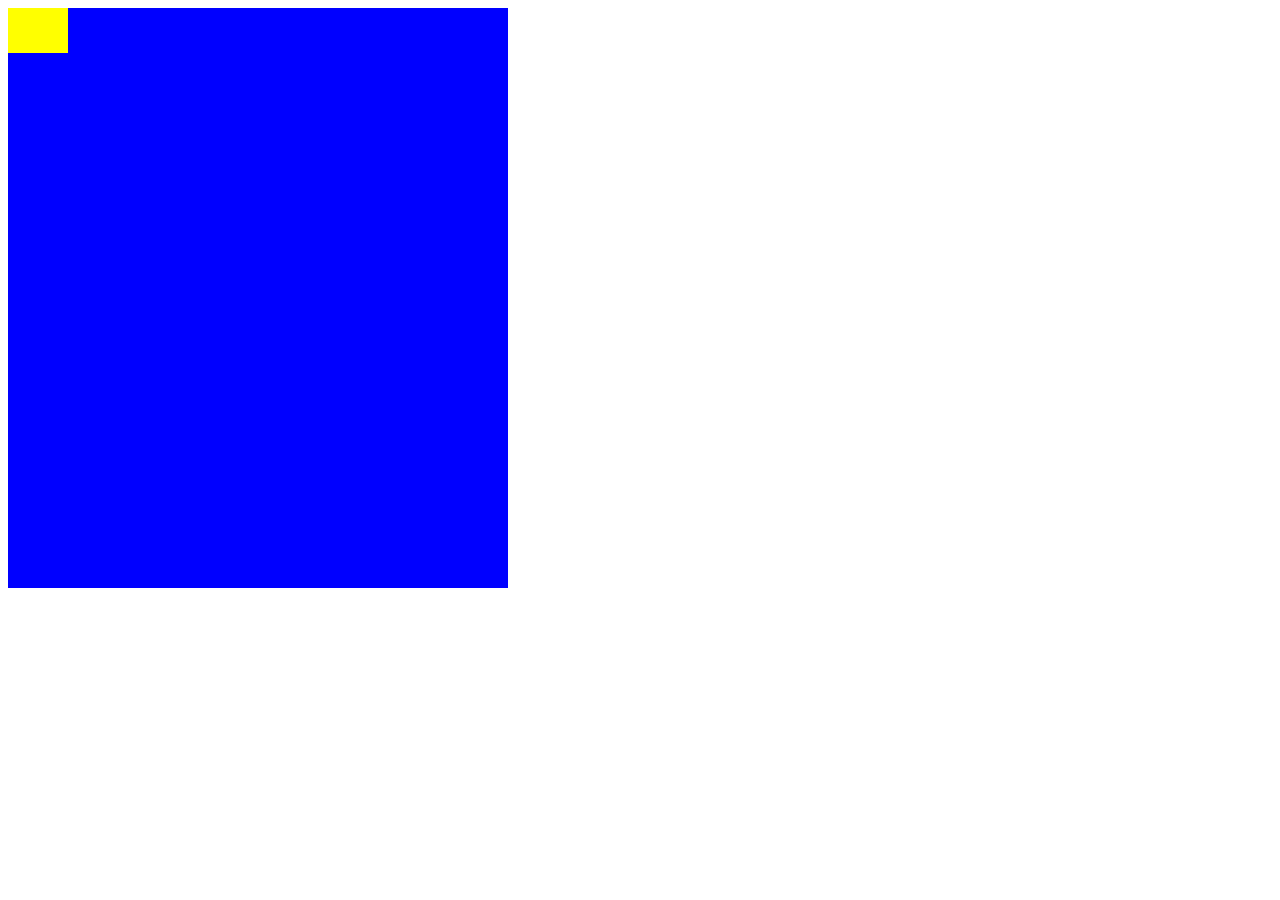
==== public/flappy/index.html @ 7cccd6c9 "updated cypress, started flappy" ====
<!DOCTYPE html>
<html lang="en">
<head>
    <meta charset="UTF-8">
    <meta http-equiv="X-UA-Compatible" content="IE=edge">
    <meta name="viewport" content="width=device-width, initial-scale=1.0">
    <title>Katherine Vo's Flappy Bird</title>
    <link rel="stylesheet" href="style.css">
    <script src="script.js" charset="utf-8"></script>
</head>
<body>
    <div class="game-container">
        <div class="sky">
            <div class="bird"></div>
        </div>

        <div class="ground">

        </div>
    </div>
    
</body>
</html>
---- public/flappy/style.css ----
.game-container {
    width: 500px;
    height: 730px;
    position: absolute;
}

.sky {
    background-color: blue;
    width: 500px;
    height: 580px;
    position: absolute;
}

.ground {
    background-color: brown;
    width: 500;
    height: 150px;
    position: absolute;
    top: 580px;
}

.bird {
    background-color: yellow;
    position: absolute;
    height: 45px;
    width: 60px;
}
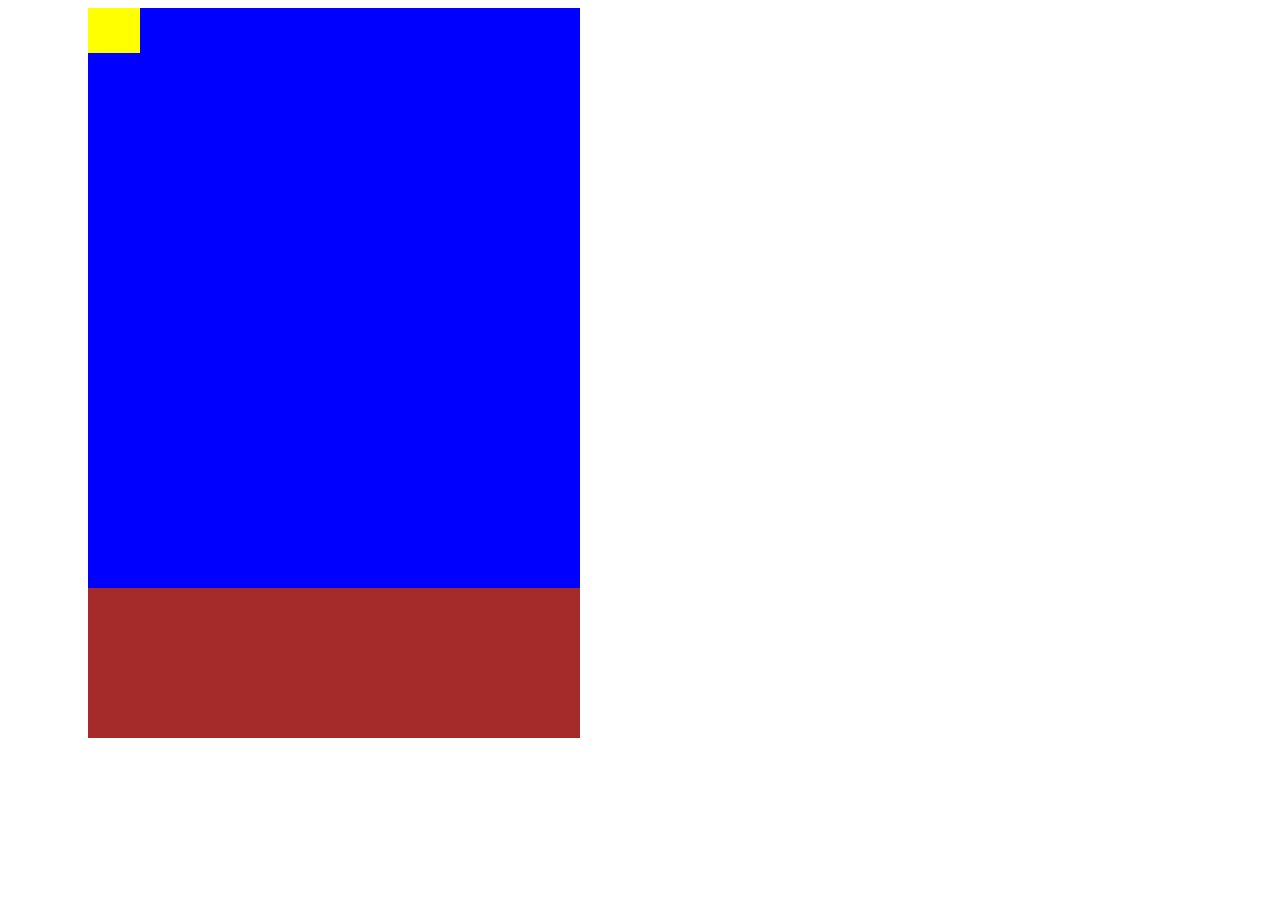
==== commit 6d27cef1: "completed following along flappy bird" ====
--- a/public/flappy/index.html
+++ b/public/flappy/index.html
@@ -8,16 +8,18 @@
     <link rel="stylesheet" href="style.css">
     <script src="script.js" charset="utf-8"></script>
 </head>
-<body>
-    <div class="game-container">
-        <div class="sky">
-            <div class="bird"></div>
+    <body>
+
+        <div class="border-left"></div>
+        <div class="game-container">
+            <div class="border-top"></div>
+            <div class="sky">
+                <div class="bird"></div>
+            </div>
+
+            <div class="ground"></div>
         </div>
-
-        <div class="ground">
-
-        </div>
-    </div>
-    
-</body>
+        <div class="border-right"></div>
+        
+    </body>
 </html>--- a/public/flappy/style.css
+++ b/public/flappy/style.css
@@ -1,7 +1,38 @@
+body {
+    display: flex;
+}
+
 .game-container {
     width: 500px;
     height: 730px;
     position: absolute;
+    left: 80px;
+}
+
+.border-left {
+    width: 80px;
+    height: 790px;
+    position: absolute;
+    background-color: white;
+    z-index: +2;
+}
+
+.border-right {
+    width: 80px;
+    height: 790px;
+    position: absolute;
+    background-color: white;
+    z-index: +2;
+    left: 580px;
+}
+
+.border-top {
+    width: 660px;
+    height: 50px;
+    position: absolute;
+    background-color: white;
+    z-index: +2;
+    top: -50px;
 }
 
 .sky {
@@ -13,10 +44,11 @@
 
 .ground {
     background-color: brown;
-    width: 500;
+    width: 500px;
     height: 150px;
     position: absolute;
     top: 580px;
+    z-index: +1;
 }
 
 .bird {
@@ -24,4 +56,19 @@
     position: absolute;
     height: 45px;
     width: 60px;
+}
+
+.obstable {
+    background-image: url('flappybird-pipe.png');
+    width: 60px;
+    height: 300px;
+    position: absolute;
+}
+
+.topObstable {
+    background-image: url('flappybird-pipe.png');
+    transform: rotate(180deg);
+    width: 60px;
+    height: 300px;
+    position: absolute;
 }